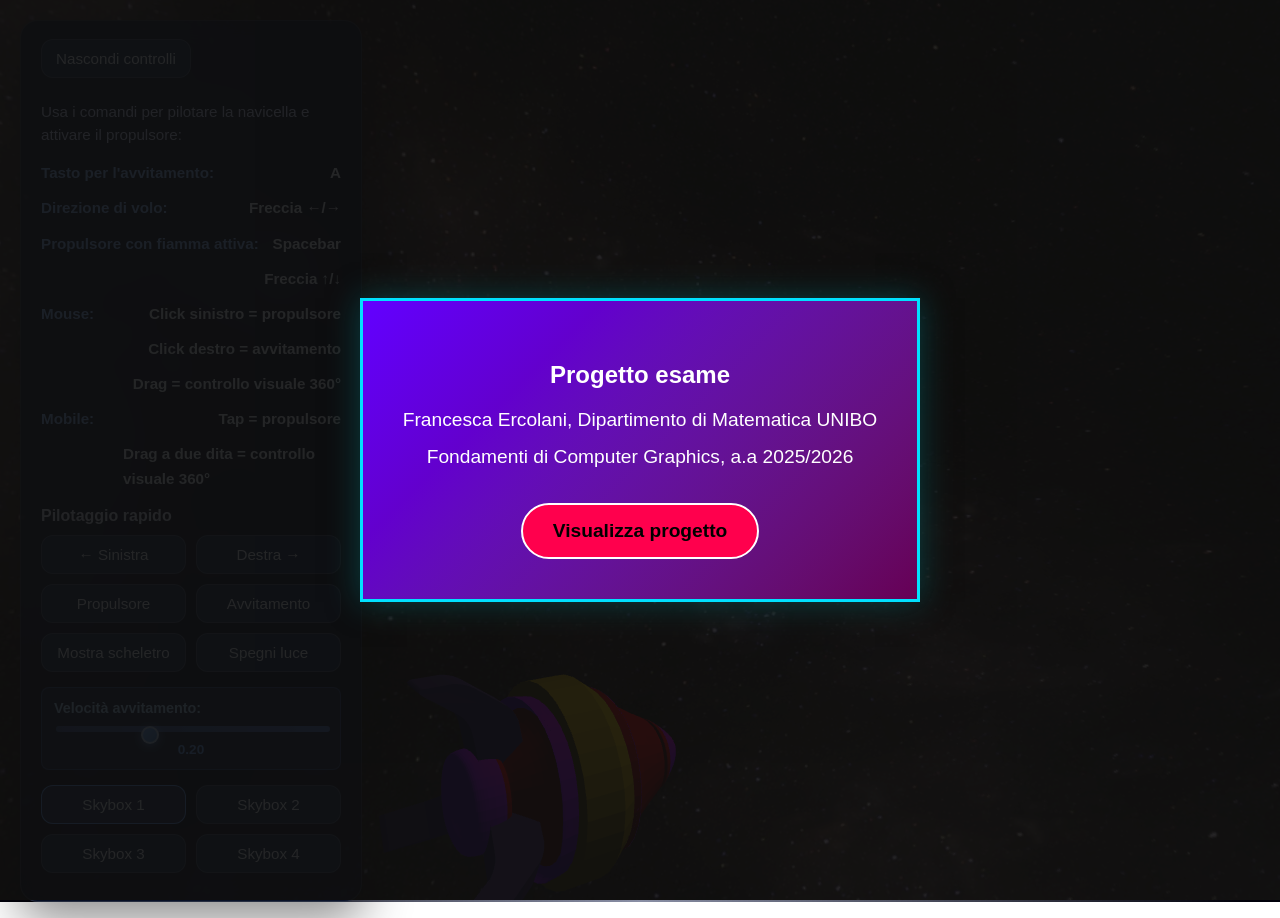
==== index.html @ df270178 "Configurazione Docker per il Cloud" ====
<!DOCTYPE html>
<html lang="it">
<head>
    <meta charset="UTF-8">
    <meta name="viewport" content="width=device-width, initial-scale=1.0, viewport-fit=cover">
    <title>Navicella nello spazio cubo</title>
    <link rel="stylesheet" href="style.css">
</head>
<body>
    <div id="attenzione-overlay" class="overlay">
        <div class="overlay-contenuto">
            <h2>Progetto esame</h2>
            <p>Francesca Ercolani, Dipartimento di Matematica UNIBO</p>
            <p>Fondamenti di Computer Graphics, a.a 2025/2026</p>
            <button onclick="chiudi()" class="overlay-btn">Visualizza progetto</button>
        </div>
    </div>
    <button id="btn-open-panel" class="panel-open-button" type="button">Comandi</button>
<div class="controls-panel">
    <div class="panel-header">
        <button id="btn-close-panel" class="panel-close-button" type="button">Nascondi controlli</button>
    </div>
    <p><br>Usa i comandi per pilotare la navicella e attivare il propulsore:</p>
    <ul>
        <li><span>Tasto per l'avvitamento:</span><strong>A</strong></li>
        <li><span>Direzione di volo:</span><strong>Freccia ←/→</strong></li>
        <li><span>Propulsore con fiamma attiva:</span><strong>Spacebar</strong></li>
        <li><span></span><strong>Freccia ↑/↓</strong></li>
        <li><span>Mouse:</span><strong>Click sinistro = propulsore</strong></li>
        <li><span></span><strong>Click destro = avvitamento</strong></li>
        <li><span></span><strong>Drag = controllo visuale 360°</strong></li>
        <li><span>Mobile:</span><strong>Tap = propulsore</strong></li><bn>
        <li><span></span><strong>Drag a due dita = controllo visuale 360°</strong></li>
    </ul>
    <div class="button-group">
        <h3>Pilotaggio rapido</h3>
        <div class="button-row">
            <button id="btn-left" type="button">← Sinistra</button>
            <button id="btn-right" type="button">Destra →</button>
        </div>
        <div class="button-row">
            <button id="btn-thrust" type="button">Propulsore</button>
            <button id="btn-roll" type="button">Avvitamento</button>
        </div>
        <div class="button-row">
            <button id="btn-toggle-skeleton" type="button">Mostra scheletro</button>
            <button id="btn-toggle-light" type="button">Spegni luce</button>
        </div>
        <div class="slider-group">
            <label for="roll-speed-slider">Velocità avvitamento:</label>
            <input id="roll-speed-slider" type="range" min="0.05" max="0.5" step="0.05" value="0.2">
            <span id="roll-speed-value">0.20</span>
        </div>
        <div class="skybox-switch">
            <button id="btn-skybox-default" type="button">Skybox 1</button>
            <button id="btn-skybox-second" type="button">Skybox 2</button>
            <button id="btn-skybox-third" type="button">Skybox 3</button>
            <button id="btn-skybox-fourth" type="button">Skybox 4</button>
        </div>
    </div>
</div>
<canvas id="my-canvas"></canvas>

    <script src="dat.gui.js"></script>
    <script src="webgl-utils.js"></script>
    <script src="m4.js"></script>
    <script src="glm_utils.js"></script>
    <script src="mesh_utils.js"></script>

    //vertex GLSL shader per la skybox:
    <script id="skybox-vertex" type="x-shader/x-vertex">
        attribute vec4 a_position;
        varying vec3 v_texCoord;
        uniform mat4 u_viewDirectionProjectionInverse;

        void main() {
            v_texCoord = a_position.xyz;
            vec4 pos = u_viewDirectionProjectionInverse * a_position;
            gl_Position = pos;
        }
    </script>

    //fragment GLSL shader per la skybox:
    <script id="skybox-fragment" type="x-shader/x-fragment">
        precision mediump float;
        varying vec3 v_texCoord;
        uniform samplerCube u_skybox;

        void main() {
            gl_FragColor = textureCube(u_skybox, v_texCoord);
        }
    </script>

    <script src="app.js"></script>
    </body>
</html>
---- style.css ----
body, html {
    margin: 0;
    padding: 0;
    width: 100%;
    height: 100%;
    overflow: hidden;
    background: radial-gradient(circle at top, rgba(40, 50, 90, 0.55), rgba(0, 0, 10, 1) 55%);
    font-family: 'Segoe UI', Tahoma, Geneva, Verdana, sans-serif;
    color: #e8f2ff;
}

canvas {
    position: relative;
    width: 100vw;
    height: 100vh;
    display: block;
    z-index: 1;
    touch-action: none;
}

.controls-panel {
    position: absolute;
    top: 20px;
    left: 20px;
    right: auto;
    max-width: 300px;
    max-height: calc(100vh - 40px);
    padding: 18px 20px;
    background: rgba(4, 15, 40, 0.84);
    border: 1px solid rgba(255, 255, 255, 0.12);
    border-radius: 18px;
    box-shadow: 0 18px 50px rgba(0, 0, 0, 0.45);
    backdrop-filter: blur(14px);
    z-index: 2;
    transition: transform 0.25s ease, opacity 0.25s ease;
    overflow-y: auto;
    overflow-x: hidden;
}

.controls-panel.hidden {
    transform: translateX(-110%);
    opacity: 0;
    pointer-events: none;
}

.panel-header {
    display: flex;
    justify-content: space-between;
    align-items: center;
    gap: 5px;
    flex-wrap: nowrap;
}

.panel-header h2 {
    margin: 0;
    white-space: nowrap;
}

.panel-header .panel-close-button {
    flex: 0 0 auto;
}

.panel-close-button,
.panel-open-button {
    border: 1px solid rgba(255, 255, 255, 0.18);
    border-radius: 14px;
    background: rgba(15, 30, 60, 0.95);
    color: #e9f4ff;
    padding: 8px 10px;
    cursor: pointer;
    transition: transform 0.2s ease, background 0.2s ease;
    font-size: 0.9rem;
}

.panel-close-button:hover,
.panel-open-button:hover {
    transform: translateY(-1px);
    background: rgba(45, 70, 120, 0.98);
}

.panel-open-button {
    position: fixed;
    top: 20px;
    left: 20px;
    z-index: 3;
    display: none;
}

.panel-open-button.show {
    display: block;
}

.controls-panel h2 {
    content: '';
    position: center;
    top: 0;
    right: 0;
    width: 120px;
    height: 120px;
    opacity: 1;
    transform: translate(18px, -18px);
    pointer-events: none;
}

.controls-panel h2 {
    margin: 0 0 12px;
    font-size: 1.15rem;
    letter-spacing: 0.04em;
    text-transform: uppercase;
    color: #b8d7ff;
}

.controls-panel p {
    margin: 0 0 14px;
    font-size: 0.95rem;
    line-height: 1.5;
    color: #cbd8ff;
}

.controls-panel ul {
    margin: 0;
    padding: 0;
    list-style: none;
    font-size: 0.95rem;
    line-height: 1.65;
}

.controls-panel li {
    margin-bottom: 10px;
    display: flex;
    justify-content: space-between;
    align-items: baseline;
}

.controls-panel li span {
    display: inline-block;
    min-width: 82px;
    color: #86b7ff;
    font-weight: 600;
}

.button-group {
    margin-top: 16px;
}

.button-group h3 {
    margin: 16px 0 10px;
    font-size: 1rem;
    color: #d7def4;
}

.button-group-list {
    margin: 0;
    padding: 0;
    list-style: none;
}

.button-group-list li {
    margin-bottom: 10px;
    display: flex;
    justify-content: space-between;
    align-items: center;
}

.button-group-list li span {
    display: inline-block;
    min-width: 90px;
    color: #86b7ff;
    font-weight: 600;
}

.button-group-list li button {
    flex: 0 0 auto;
    min-width: 120px;
}

.button-row,
.skybox-switch {
    display: flex;
    gap: 10px;
    flex-wrap: wrap;
    margin-bottom: 10px;
}

.controls-panel button {
    flex: 1 1 130px;
    padding: 10px 14px;
    border: 1px solid rgba(255, 255, 255, 0.18);
    border-radius: 12px;
    background: rgba(20, 40, 75, 0.95);
    color: #e9f4ff;
    cursor: pointer;
    transition: transform 0.2s ease, background 0.2s ease, border-color 0.2s ease;
    font-size: 0.95rem;
    text-align: center;
}

.controls-panel button:hover,
.controls-panel button:focus {
    transform: translateY(-1px);
    border-color: rgba(130, 180, 255, 0.9);
    background: rgba(45, 70, 120, 0.98);
}

.controls-panel button.active {
    background: rgba(100, 160, 255, 0.22);
    border-color: rgba(100, 160, 255, 0.95);
}

.slider-group {
    display: flex;
    flex-direction: column;
    gap: 8px;
    margin: 15px 0;
    padding: 12px;
    background: rgba(60, 80, 130, 0.3);
    border-radius: 8px;
    border: 1px solid rgba(100, 150, 255, 0.3);
}

.slider-group label {
    font-size: 0.9em;
    font-weight: 600;
    color: #a8d4ff;
}

.slider-group input[type="range"] {
    width: 100%;
    height: 6px;
    border-radius: 3px;
    background: rgba(100, 150, 255, 0.2);
    outline: none;
    cursor: pointer;
    -webkit-appearance: none;
    appearance: none;
}

.slider-group input[type="range"]::-webkit-slider-thumb {
    -webkit-appearance: none;
    appearance: none;
    width: 18px;
    height: 18px;
    border-radius: 50%;
    background: linear-gradient(135deg, #64a4ff, #4080d0);
    cursor: pointer;
    border: 2px solid rgba(255, 255, 255, 0.5);
    box-shadow: 0 2px 8px rgba(100, 160, 255, 0.6);
}

.slider-group input[type="range"]::-moz-range-thumb {
    width: 18px;
    height: 18px;
    border-radius: 50%;
    background: linear-gradient(135deg, #64a4ff, #4080d0);
    cursor: pointer;
    border: 2px solid rgba(255, 255, 255, 0.5);
    box-shadow: 0 2px 8px rgba(100, 160, 255, 0.6);
}

.slider-group input[type="range"]::-webkit-slider-runnable-track {
    background: linear-gradient(to right, rgba(100, 150, 255, 0.3), rgba(100, 150, 255, 0.6));
    height: 6px;
    border-radius: 3px;
}

.slider-group input[type="range"]::-moz-range-track {
    background: transparent;
    border: none;
}

#roll-speed-value {
    font-size: 0.85em;
    color: #64a4ff;
    font-weight: 700;
    text-align: center;
}

@media (max-width: 640px) {
    .controls-panel {
        max-width: calc(100vw - 24px);
        left: 12px;
        top: 12px;
        padding: 16px;
    }

    .controls-panel::before {
        display: none;
    }
}


/* ************************************************** */
/* Overlay di attenzione (appena si avvia il codice) */
/* ************************************************ */

.overlay {
    position: fixed;
    top: 0;
    left: 0;
    width: 100%;
    height: 100%;
    background-color: rgba(15, 15, 15, 0.9);
    /* per far capire a che 'livello' sono: superficiale, intermedio, basso, ancora più basso
    tipo liv. -2, -1, 0, 1, 2,..... obv viene compreso il click solo al codice col numero più alto */
    z-index: 9999;
    display: flex;
    justify-content: center;
    align-items: center;
    animation: fadeIn 0.5s;
}

@keyframes fadeIn {
    from { opacity: 0; }
    to { opacity: 1; }
}

.overlay-contenuto {
    background: linear-gradient(135deg, lab(33.2% 79.49 -106.33), hsl(310, 100%, 20%));
    color: white;
    /* padding per renderlo più 'paffuto' */
    padding: 40px;
    /* border-radius: 20px; */
    text-align: center;
    max-width: 500px;
    box-shadow: 0 0 30px #006e7280;
    border: 3.2px solid hsl(187, 100%, 50%);
    animation: pulse 2.5s infinite;
}

@keyframes pulse {
    0% { transform: scale(1); }
    50% { transform: scale(1.01); }
    100% { transform: scale(1); }
}

.overlay-contenuto h1 {
    font-size: 3em;
    margin-bottom: 20px;
    text-shadow: 3px 3px 0px #000;
    animation: shake 0.5s infinite;
}

@keyframes shake {
    0%, 100% { transform: translateX(0); }
    25% { transform: translateX(-5px); }
    75% { transform: translateX(5px); }
}

.overlay-contenuto p {
    font-size: 1.2em;
    margin: 15px 0;
}

.overlay-btn {
    background: hsl(342, 100%, 50%);
    color: #000;
    border: none;
    /* padding per renderlo più 'paffuto' */
    padding: 15px 30px;
    font-size: 1.2em;
    border-radius: 50px;
    cursor: pointer;
    font-weight: bold;
    margin-top: 20px;
    transition: all 0.3s;
    border: 2px solid white;
}

.overlay-btn:hover {
    background: #cc00ff;
    transform: scale(1.1);
    box-shadow: 0 0 20px #00d9ff;
}
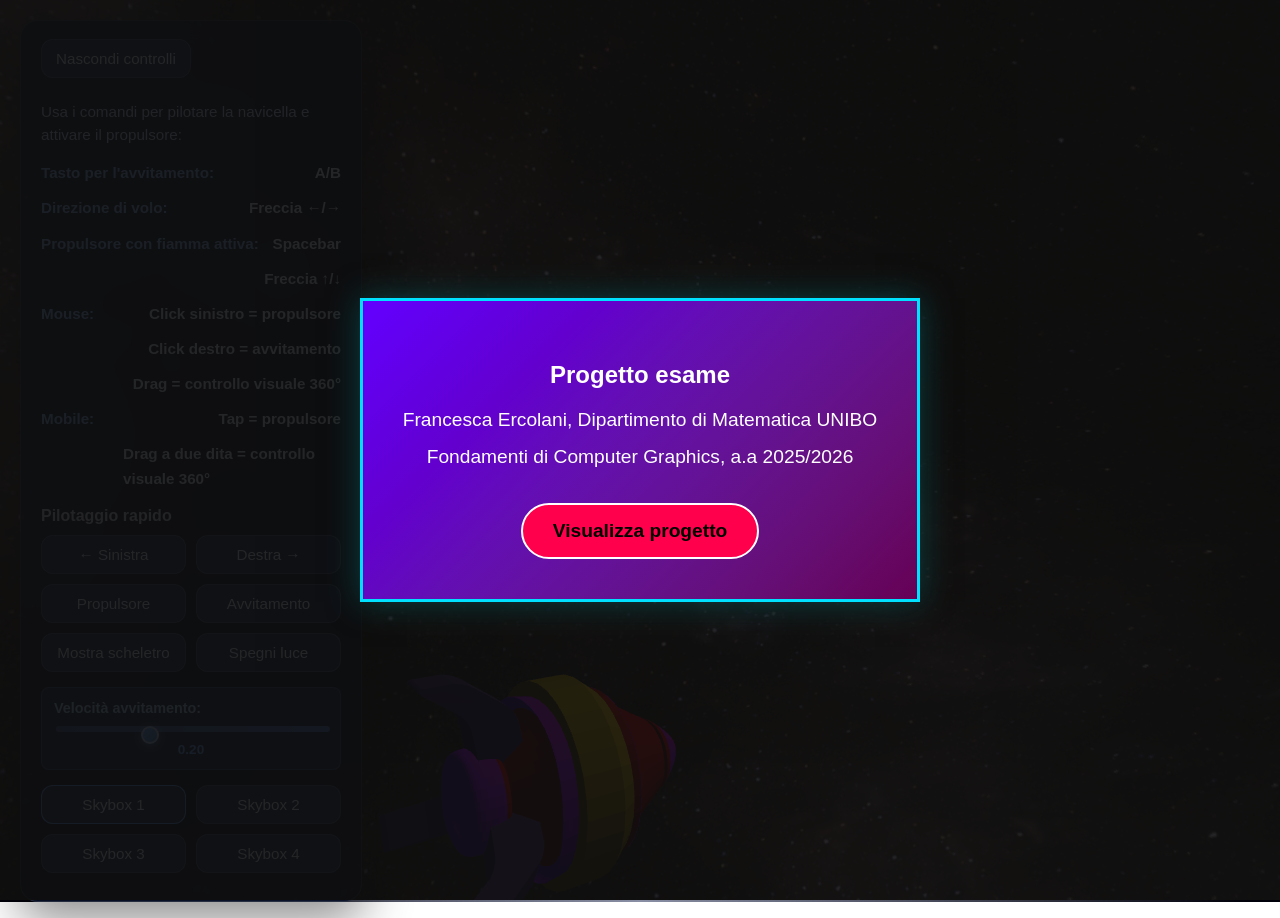
==== commit 160bc7bd: "Modificato il colore della skybox e ottimizzato il calcolo dei nodi" ====
--- a/index.html
+++ b/index.html
@@ -22,7 +22,7 @@
     </div>
     <p><br>Usa i comandi per pilotare la navicella e attivare il propulsore:</p>
     <ul>
-        <li><span>Tasto per l'avvitamento:</span><strong>A</strong></li>
+        <li><span>Tasto per l'avvitamento:</span><strong>A/B</strong></li>
         <li><span>Direzione di volo:</span><strong>Freccia ←/→</strong></li>
         <li><span>Propulsore con fiamma attiva:</span><strong>Spacebar</strong></li>
         <li><span></span><strong>Freccia ↑/↓</strong></li>
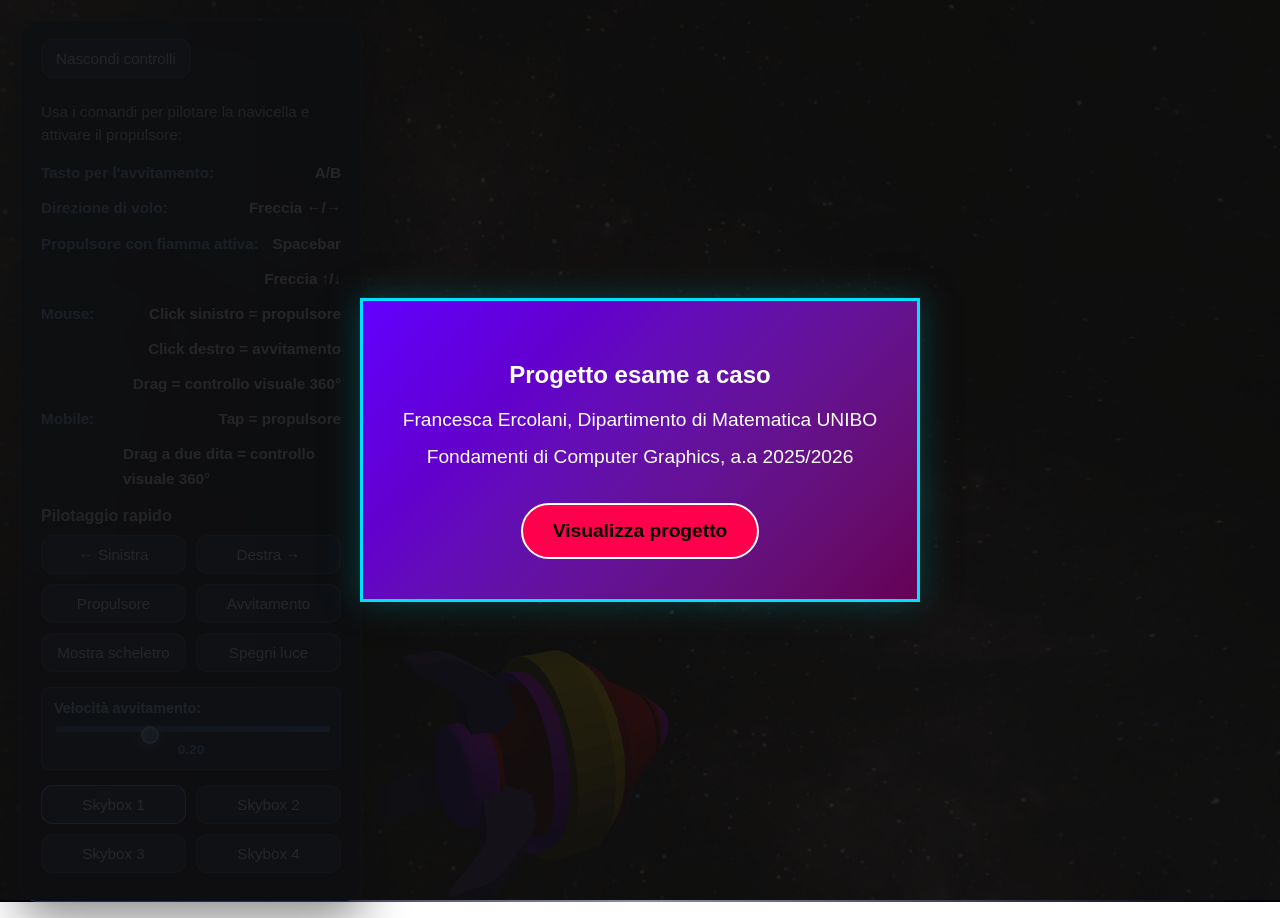
==== commit 93e806b0: "Modificato il colore della skybox e ottimizzato il calcolo dei nodi" ====
--- a/index.html
+++ b/index.html
@@ -9,7 +9,7 @@
 <body>
     <div id="attenzione-overlay" class="overlay">
         <div class="overlay-contenuto">
-            <h2>Progetto esame</h2>
+            <h2>Progetto esame a caso</h2>
             <p>Francesca Ercolani, Dipartimento di Matematica UNIBO</p>
             <p>Fondamenti di Computer Graphics, a.a 2025/2026</p>
             <button onclick="chiudi()" class="overlay-btn">Visualizza progetto</button>
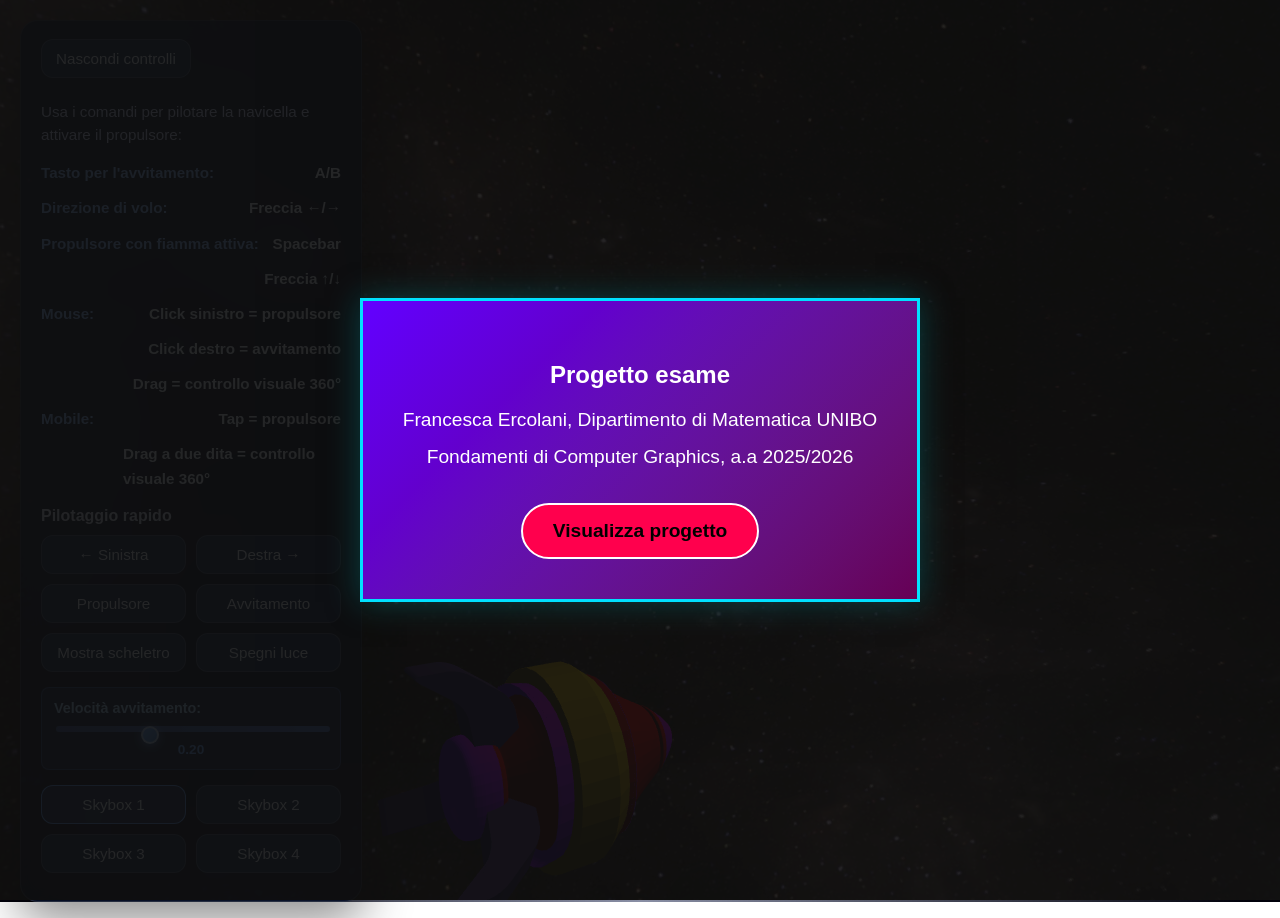
==== commit 8586b813: "Rimosso blocco http ridondante per conf.d" ====
--- a/index.html
+++ b/index.html
@@ -9,7 +9,7 @@
 <body>
     <div id="attenzione-overlay" class="overlay">
         <div class="overlay-contenuto">
-            <h2>Progetto esame a caso</h2>
+            <h2>Progetto esame</h2>
             <p>Francesca Ercolani, Dipartimento di Matematica UNIBO</p>
             <p>Fondamenti di Computer Graphics, a.a 2025/2026</p>
             <button onclick="chiudi()" class="overlay-btn">Visualizza progetto</button>
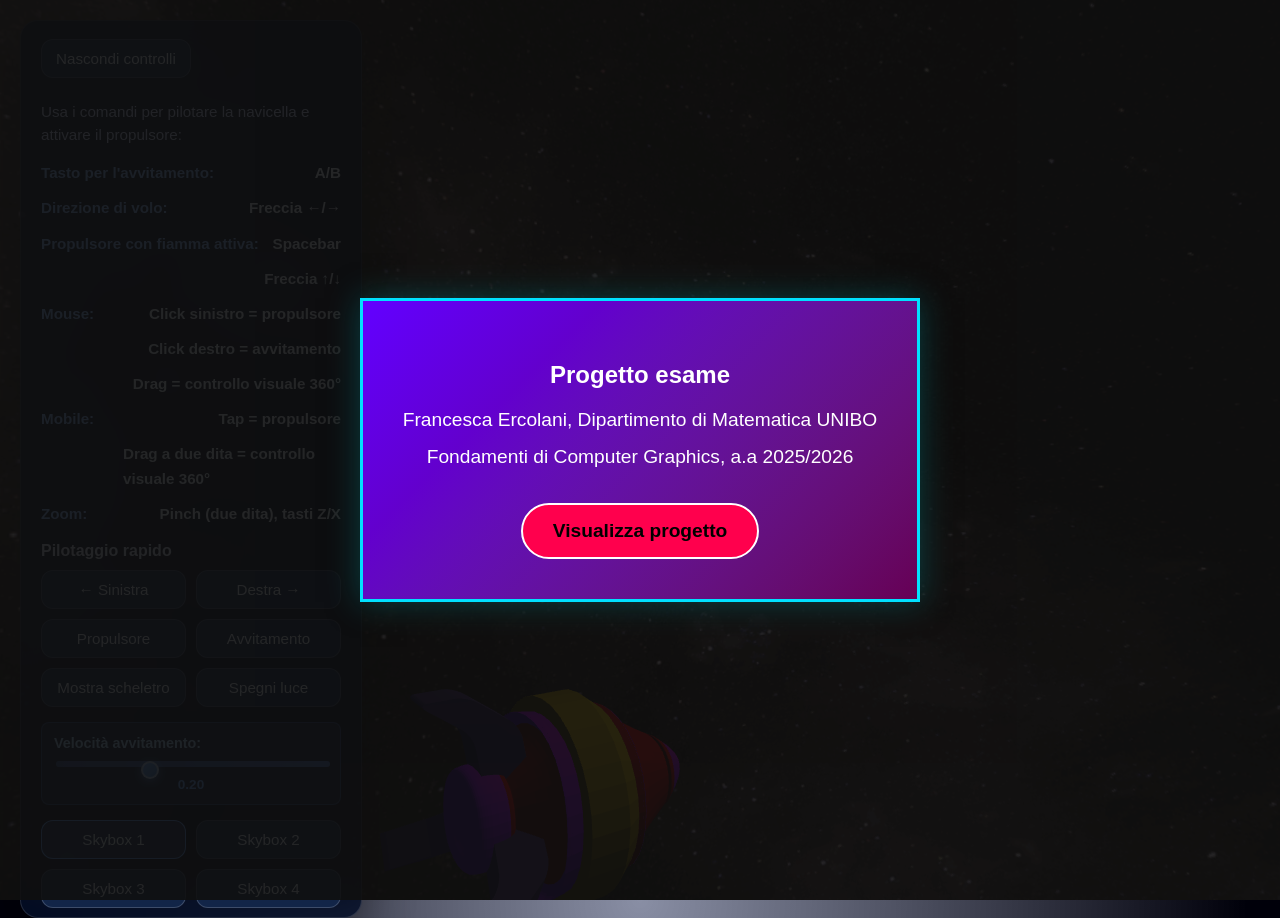
==== commit 2e41cc60: "Sincronizzata relazione esterna e aggiornato zoom" ====
--- a/index.html
+++ b/index.html
@@ -31,6 +31,7 @@
         <li><span></span><strong>Drag = controllo visuale 360°</strong></li>
         <li><span>Mobile:</span><strong>Tap = propulsore</strong></li><bn>
         <li><span></span><strong>Drag a due dita = controllo visuale 360°</strong></li>
+        <li><span>Zoom:</span><strong>Pinch (due dita), tasti Z/X</strong></li>
     </ul>
     <div class="button-group">
         <h3>Pilotaggio rapido</h3>
@@ -56,6 +57,13 @@
             <button id="btn-skybox-second" type="button">Skybox 2</button>
             <button id="btn-skybox-third" type="button">Skybox 3</button>
             <button id="btn-skybox-fourth" type="button">Skybox 4</button>
+        </div>
+        <div class="zoom-controls">
+            <h3>Zoom rapido:</h3>
+            <div class="button-row">
+                <button id="btn-zoom-in" type="button">Zoom +</button>
+                <button id="btn-zoom-out" type="button">Zoom −</button>
+            </div>
         </div>
     </div>
 </div>
